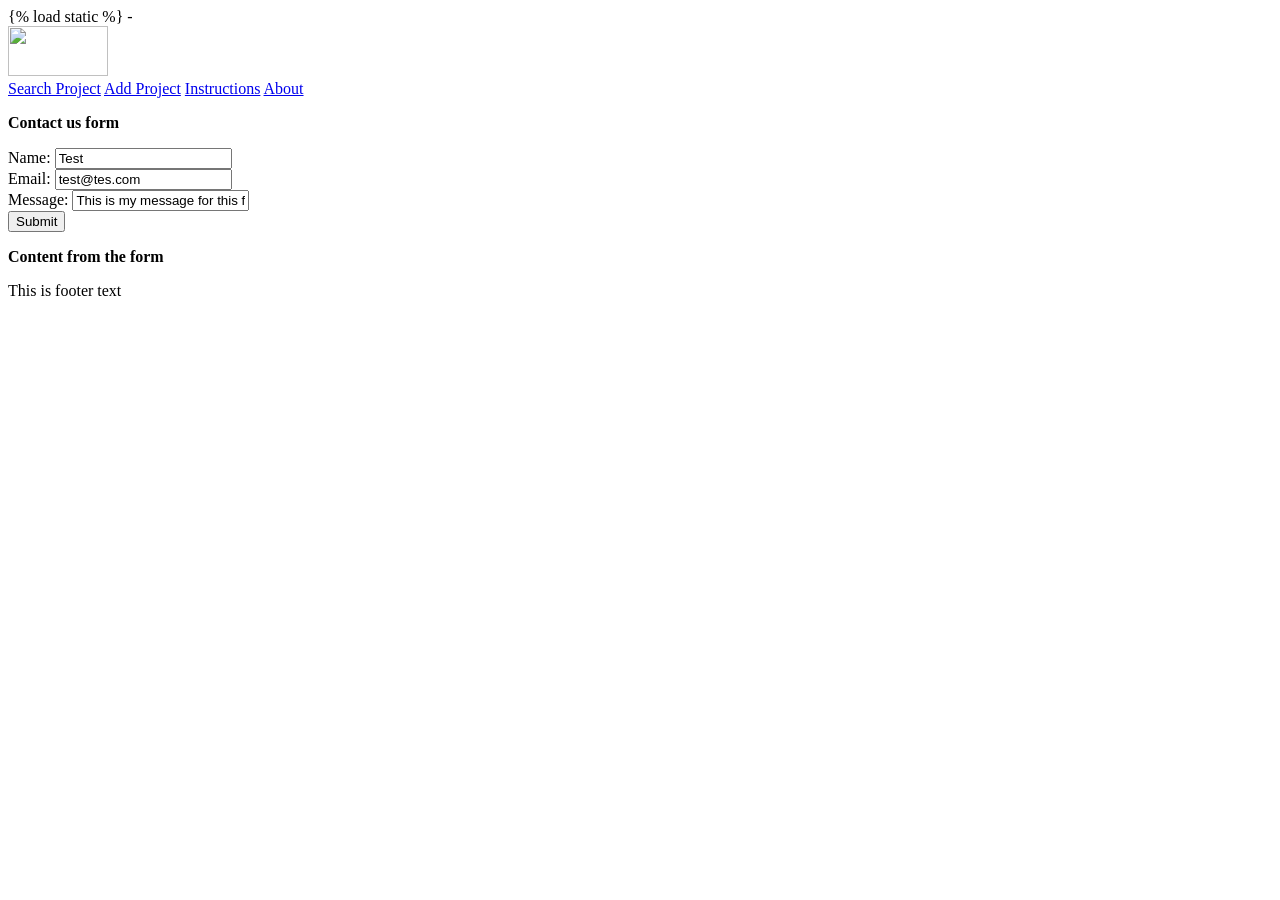
==== djangomango/mango_root/mango_site/static/pages/About.html @ 0be988a5 "test" ====
<!DOCTYPE html>
<html lang="en">
{% load static %} - <!-- allows to add files from static folder-->

<head>
    <meta charset="UTF-8">
    <meta name="viewport" content="width=device-width, initial-scale=1.0">
    <meta http-equiv="X-UA-Compatible" content="ie=edge">
    <title>About</title>
    <script src="../static/main.js"></script>
    <link rel="stylesheet" type="text/css" href="../static/style/style.css">
    <link rel="stylesheet" type="text/css" href="../static/style/playWithStyle.css">
    <link rel='stylesheet' href='https://fonts.googleapis.com/css?family=Alegreya Sans'>
</head>

<body>
    <header>
        <div class="container">
            <div class="logo">
                <img src="../static/images/Logo.png" width="100" height="50" alt="" title="">
            </div>
            <nav>
                <a href="../">Search Project</a>
                <a href="../addproject/">Add Project</a>
                <a href="../instructions/">Instructions</a>
                <a class="active" href="../about/">About</a>
            </nav>
        </div>
    </header>
    <div class="container">
        <p><b>Contact us form</b></p>
        <!-- Here we will have a contact us form torecieve data from user-->
        <div class="ContactUs">
            Name: <input type="text" id="Name" name="Name" value="Test"><br>
            Email: <input type="text" id="Email" name="Email" value="test@tes.com"><br>
            Message: <input type="text" id="Message" name="Message" value="This is my message for this form submit"><br>
            <button onclick="contactUs()">Submit</button>
        </div>
    </div>

<!-- This div to display data that is recieved from databese or from user -->
    <div class="containerTester">
            <p><b>Content from the form</b></p>
        <div class="answer">
            <p id="answer"></p>

        </div>
    </div>
<!-- footer of the website -->
    <div class="container">
        <p>This is footer text</p>
        <div class="footer">
            <p id="demo"></p>

        </div>
    </div>

</body>

</html>
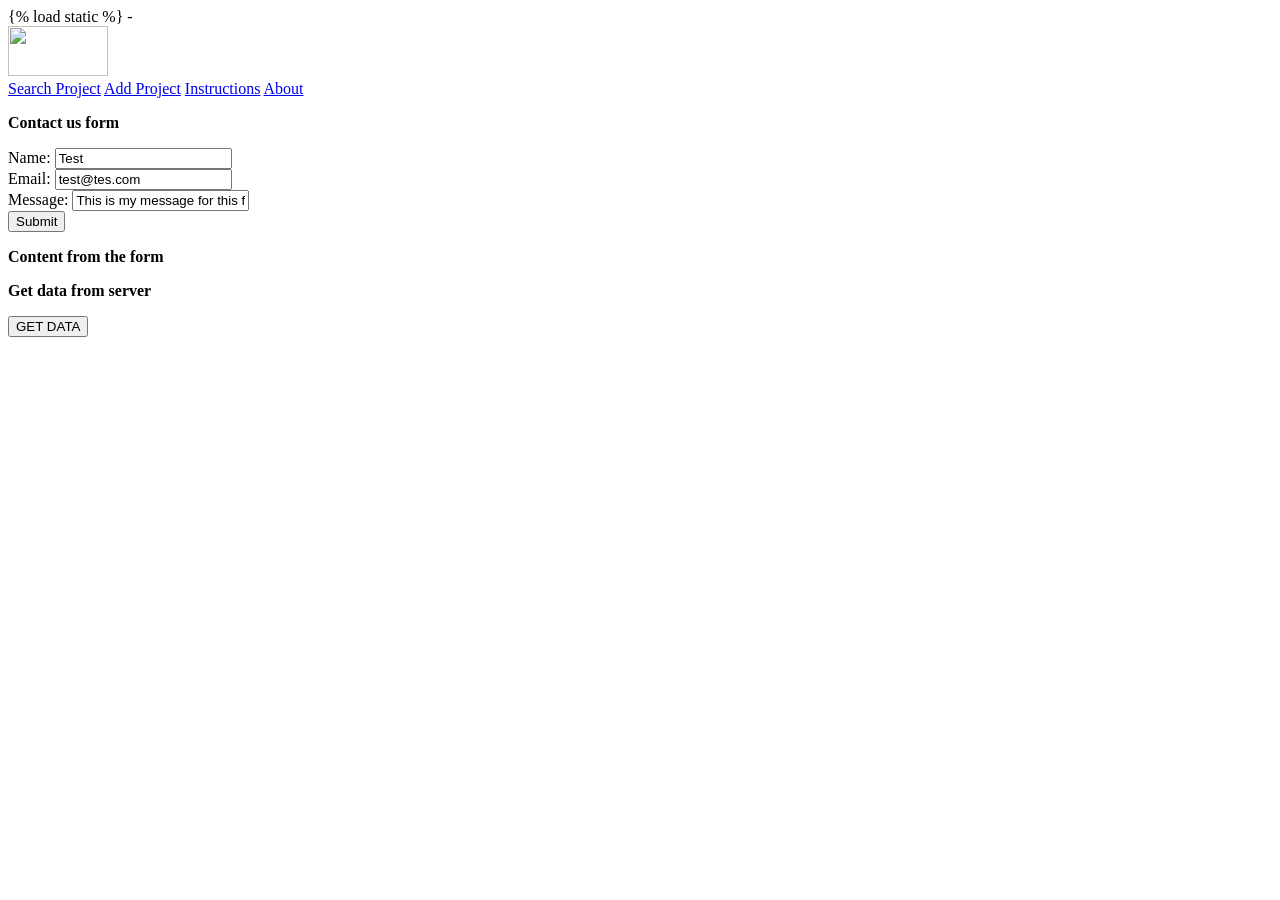
==== commit d90eedc2: "add autorization - login/loguot, registration" ====
--- a/djangomango/mango_root/mango_site/static/pages/About.html
+++ b/djangomango/mango_root/mango_site/static/pages/About.html
@@ -48,7 +48,8 @@
     </div>
 <!-- footer of the website -->
     <div class="container">
-        <p>This is footer text</p>
+        <p><b>Get data from server</b></p>
+        <button onclick="getData()">GET DATA</button>
         <div class="footer">
             <p id="demo"></p>
 
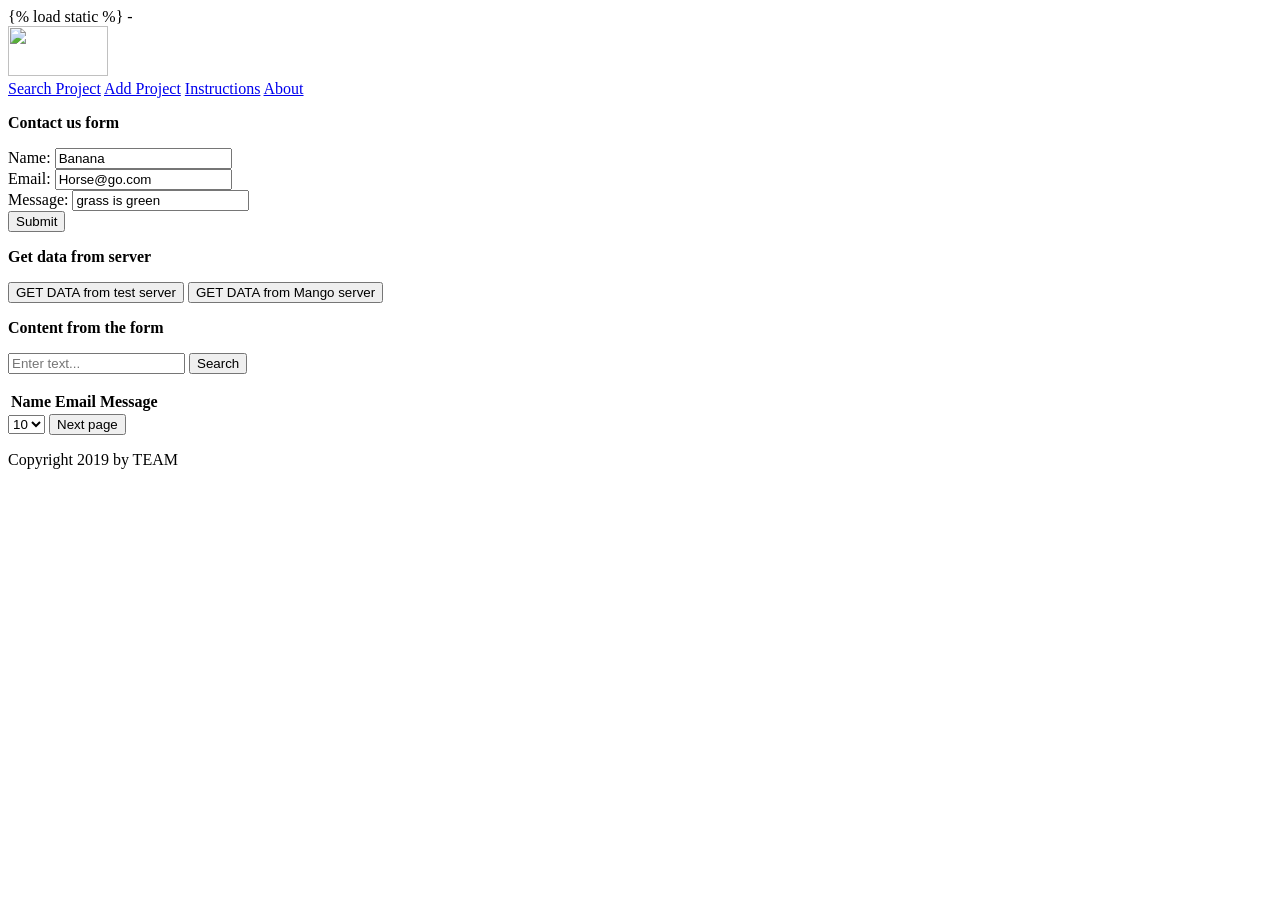
==== commit 50ea8500: "Created final model. Apply custom permissions for users. Apdated url's" ====
--- a/djangomango/mango_root/mango_site/static/pages/About.html
+++ b/djangomango/mango_root/mango_site/static/pages/About.html
@@ -1,13 +1,14 @@
 <!DOCTYPE html>
 <html lang="en">
-{% load static %} - <!-- allows to add files from static folder-->
+{% load static %} -
+<!-- allows to add files from static folder-->
 
 <head>
     <meta charset="UTF-8">
     <meta name="viewport" content="width=device-width, initial-scale=1.0">
     <meta http-equiv="X-UA-Compatible" content="ie=edge">
     <title>About</title>
-    <script src="../static/main.js"></script>
+
     <link rel="stylesheet" type="text/css" href="../static/style/style.css">
     <link rel="stylesheet" type="text/css" href="../static/style/playWithStyle.css">
     <link rel='stylesheet' href='https://fonts.googleapis.com/css?family=Alegreya Sans'>
@@ -31,31 +32,69 @@
         <p><b>Contact us form</b></p>
         <!-- Here we will have a contact us form torecieve data from user-->
         <div class="ContactUs">
-            Name: <input type="text" id="Name" name="Name" value="Test"><br>
-            Email: <input type="text" id="Email" name="Email" value="test@tes.com"><br>
-            Message: <input type="text" id="Message" name="Message" value="This is my message for this form submit"><br>
+            Name: <input type="text" id="Name" name="Name" value="Banana"><br>
+            Email: <input type="text" id="Email" name="Email" value="Horse@go.com"><br>
+            Message: <input type="text" id="Message" name="Message" value="grass is green"><br>
             <button onclick="contactUs()">Submit</button>
+            <p><b>Get data from server</b></p>
+            <button onclick="getTestData()">GET DATA from test server</button>
+            <button onclick="getData()">GET DATA from Mango server</button>
         </div>
     </div>
-
-<!-- This div to display data that is recieved from databese or from user -->
+    <!-- This div to display data that is recieved from databese or from user -->
     <div class="containerTester">
-            <p><b>Content from the form</b></p>
-        <div class="answer">
-            <p id="answer"></p>
+        <p><b>Content from the form</b></p>
+        <p id="answer"></p>
+        <p id="demo"></p>
+        <div class="searchMenu">
+            <!-- onkeyup="SearchInContactUsForm()" -->
+            <input id="SearchInput" type="text" placeholder="Enter text...">
+            <button onclick="SearchInContactUsForm()" type="button">Search</button>
+            <p id="forTest"></p>
+        </div>
+        <div class="tableView">
+            <!-- <p id="answer"></p> -->
+            <!-- Table to display JSON file -->
+            <table id="tableForm">
+                <tr id="tableContent">
+                    <th>Name</th>
+                    <th>Email</th>
+                    <th>Message</th>
+                </tr>
+            </table>
 
         </div>
+        <select id="rowLimit" onchange="getData()">
+            <option value="10">10</option>
+            <option value="20">20</option>
+            <option value="30">30</option>
+        </select>
+        <button id="nextPage" value="rowLimit" onclick="test()">Next page</button> 
+        <p id="demo1"></p>
+        <p id="rowCount"></p>
     </div>
-<!-- footer of the website -->
+
+    <!-- End of table to display JSON file -->
+
+    <!-- footer of the website -->
     <div class="container">
-        <p><b>Get data from server</b></p>
-        <button onclick="getData()">GET DATA</button>
         <div class="footer">
-            <p id="demo"></p>
+            <div class="content-wrap">
 
+                <!-- <h2><b>Keep in touch!</b></h2>
+
+                <div class="contact-info">
+                    <a href="https://www.linkedin.com" target="_blank">Linkedin</a>
+                    <a href="https://www.facebook.com" target="_blank">Facebook</a>
+                    <p>We strongly recommend to visit this page <a href="" target="_blank"> for more information.</p>
+
+                </div> -->
+
+                <p>Copyright 2019 by TEAM</p>
+            </div>
         </div>
     </div>
-
+    <script src="../static/main.js"></script>
 </body>
 
-</html>
+</html>
